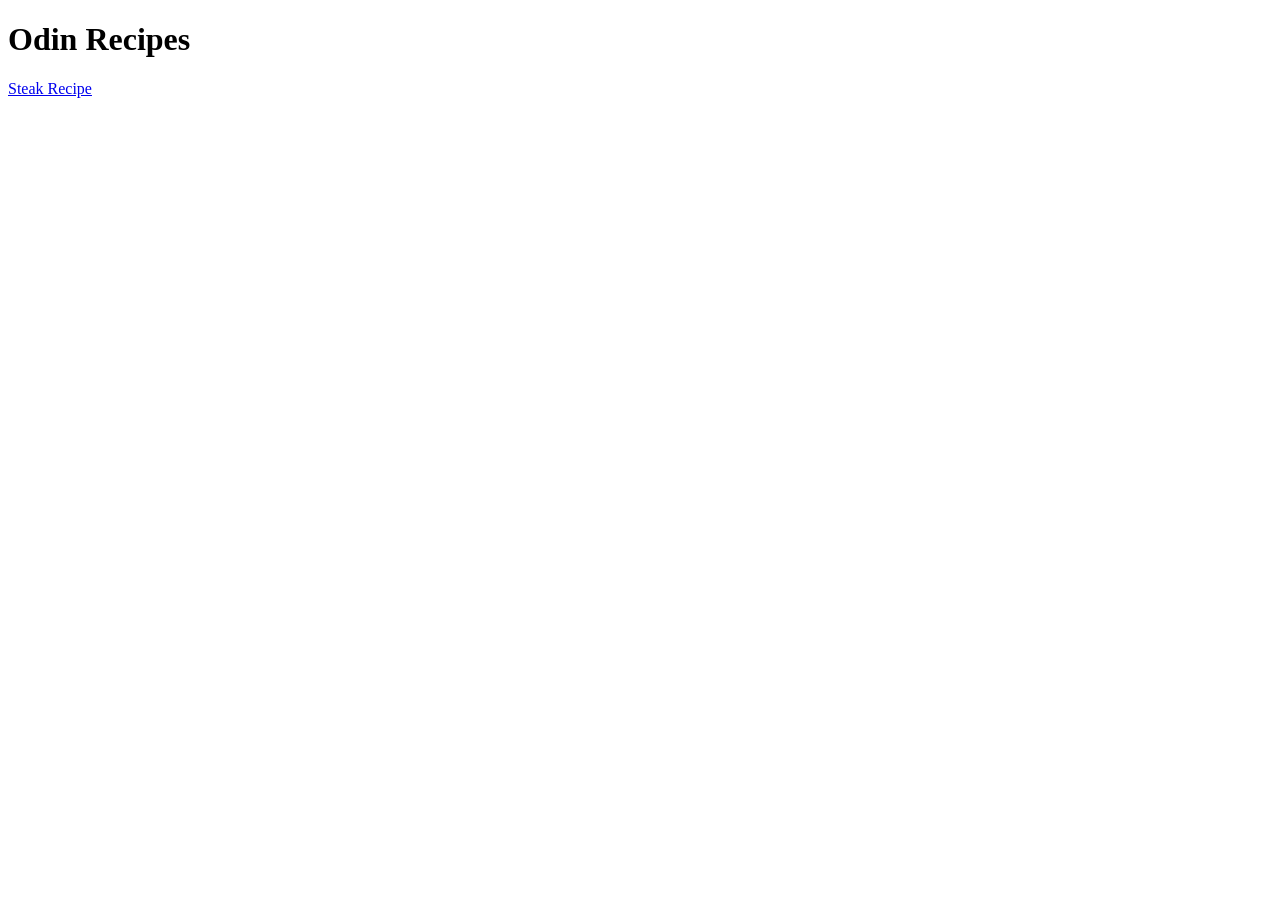
==== index.html @ 468e1f9d "Create index and steak recipe page" ====
<!DOCTYPE html>
<html lang="en">
  <head>
    <meta charset="utf-8">
    <title>Odin Recipes</title>
  </head>

  <body>
    <h1>Odin Recipes</h1>
    <a href="./recipes/steak.html">Steak Recipe</a>
  </body>
</html>
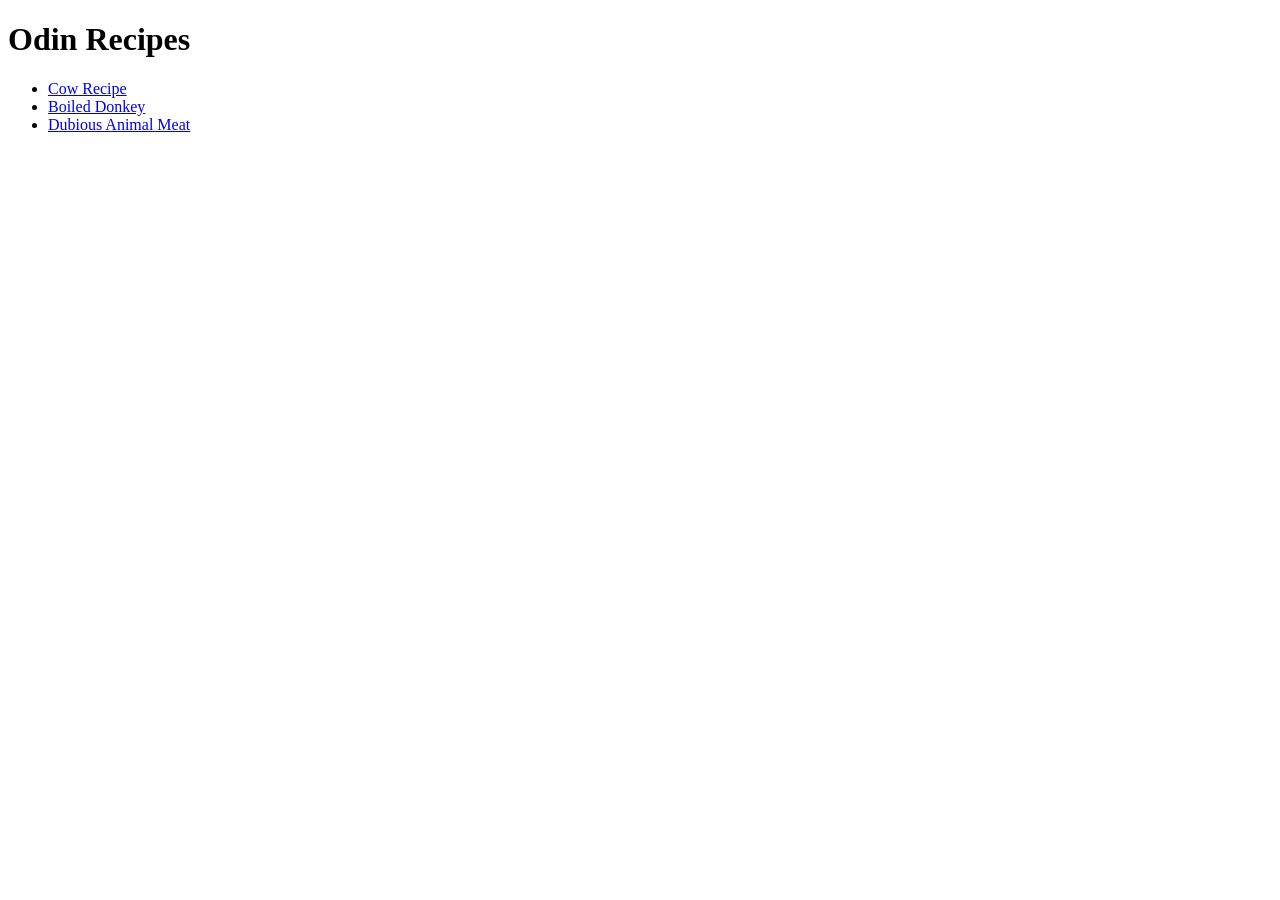
==== commit 02bee5bc: "Created Boiled Donkey & Dubious Animal Meat pages. Updated name of Steak page to Cow." ====
--- a/index.html
+++ b/index.html
@@ -7,6 +7,10 @@
 
   <body>
     <h1>Odin Recipes</h1>
-    <a href="./recipes/steak.html">Steak Recipe</a>
+    <ul>
+      <li><a href="./recipes/cow.html">Cow Recipe</a></li>
+      <li><a href="./recipes/boiled_donkey.html">Boiled Donkey</a></li>
+      <li><a href="./recipes/dubious_animal_meat.html">Dubious Animal Meat</a></li>
+    </ul>
   </body>
 </html>
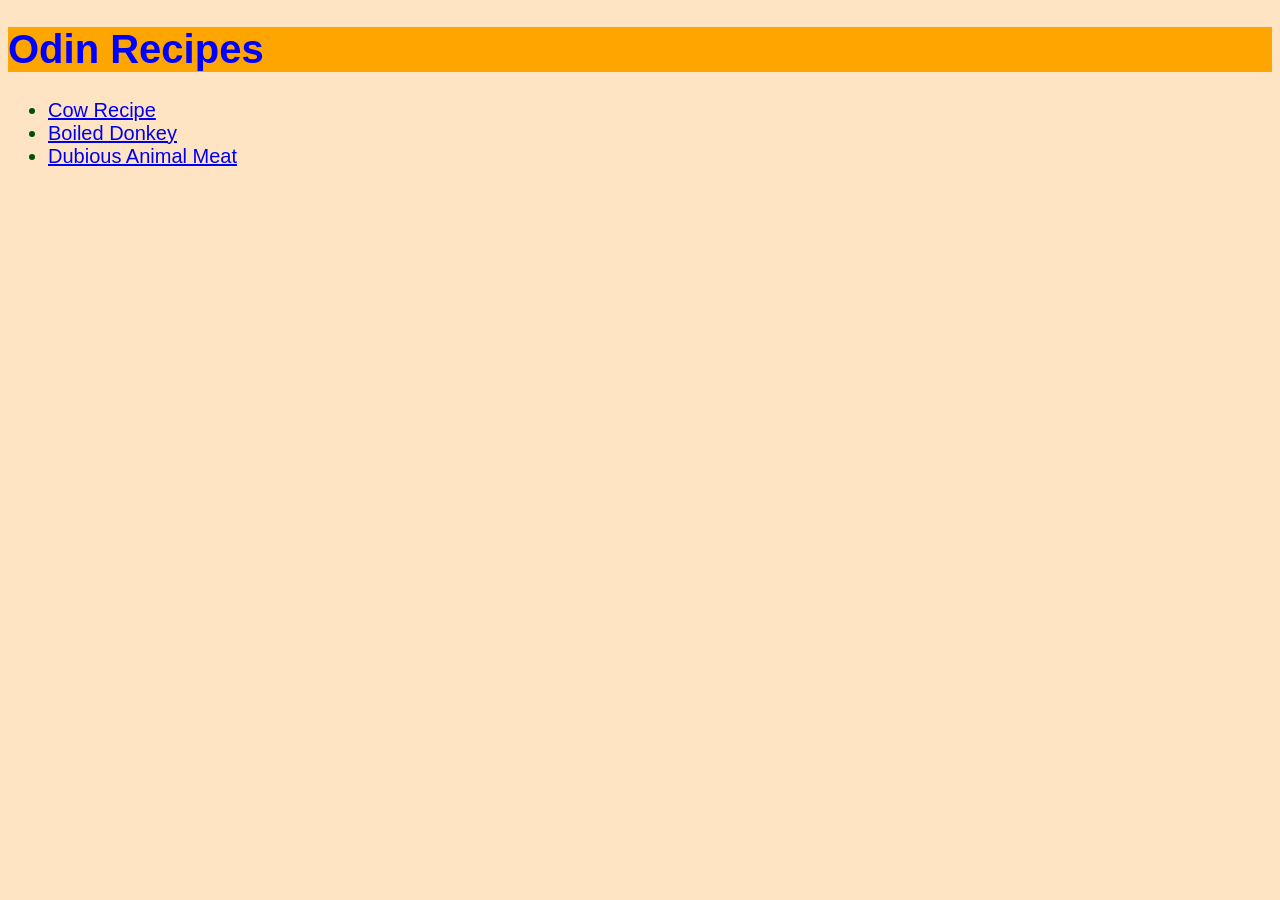
==== commit b005c541: "I missed CSS in the last commit... adding it here" ====
--- a/index.html
+++ b/index.html
@@ -2,6 +2,7 @@
 <html lang="en">
   <head>
     <meta charset="utf-8">
+    <link rel="stylesheet" href="./styles.css">
     <title>Odin Recipes</title>
   </head>
 
--- a/styles.css
+++ b/styles.css
@@ -0,0 +1,43 @@
+* {
+    font-family: 'Franklin Gothic Medium', 'Arial Narrow', Arial, sans-serif;
+}
+
+h1 {
+    color: blue;
+    background-color: orange;
+    font-size: 40px;
+}
+
+body {
+    background-color: bisque;
+}
+
+ul,
+ol {
+    font-size: 20px;
+}
+
+ol {
+    color: red;
+}
+
+ul {
+    color: rgb(0, 80, 0)
+}
+
+h3 {
+    font-size: 30px;
+    color: orange;
+    background-color: blue;
+}
+
+#home {
+    font-size: 50px;
+    text-align: center;
+    font-weight: 600;
+}
+
+p {
+    font-size: 20px;
+    color: rgb(97, 97, 218);
+}
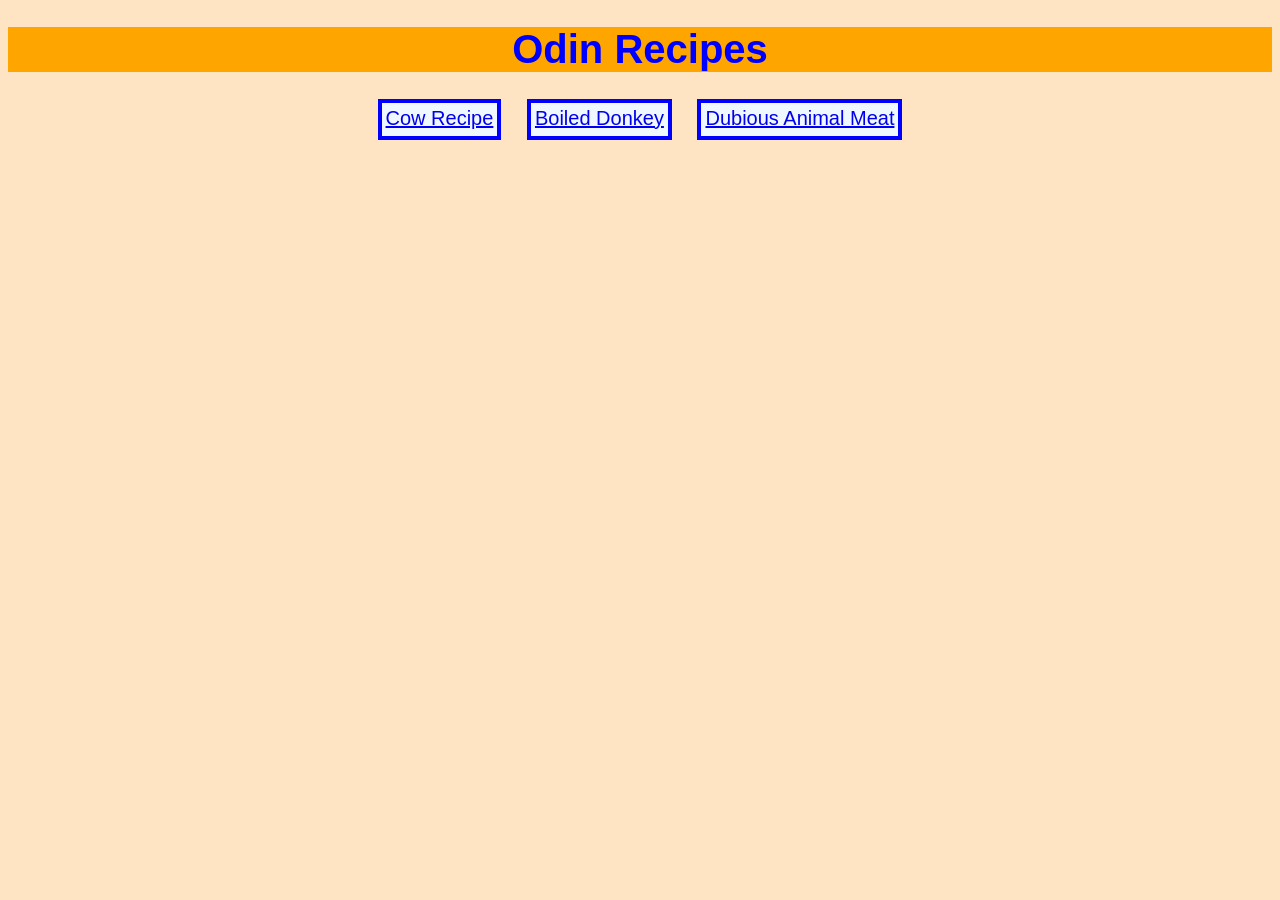
==== commit 103d8441: "used my extra CSS knowledge to improve this bad boy" ====
--- a/index.html
+++ b/index.html
@@ -8,10 +8,10 @@
 
   <body>
     <h1>Odin Recipes</h1>
-    <ul>
-      <li><a href="./recipes/cow.html">Cow Recipe</a></li>
-      <li><a href="./recipes/boiled_donkey.html">Boiled Donkey</a></li>
-      <li><a href="./recipes/dubious_animal_meat.html">Dubious Animal Meat</a></li>
+    <ul class="front_page_ul">
+      <li class="front_page_list"><a href="./recipes/cow.html">Cow Recipe</a></li>
+      <li class="front_page_list"><a href="./recipes/boiled_donkey.html">Boiled Donkey</a></li>
+      <li class="front_page_list"><a href="./recipes/dubious_animal_meat.html">Dubious Animal Meat</a></li>
     </ul>
   </body>
 </html>
--- a/styles.css
+++ b/styles.css
@@ -1,11 +1,17 @@
+html {
+    box-sizing: border-box;
+}
+
 * {
     font-family: 'Franklin Gothic Medium', 'Arial Narrow', Arial, sans-serif;
+    box-sizing: inherit;
 }
 
 h1 {
     color: blue;
     background-color: orange;
     font-size: 40px;
+    text-align: center;
 }
 
 body {
@@ -35,9 +41,32 @@
     font-size: 50px;
     text-align: center;
     font-weight: 600;
+    background-color: orange;
+    color: green;
+    border: 5px solid blue;
+    padding: 4px 4px 6px 4px;
+    text-align: center;
+    margin: 0 auto;
+    display: block;
+    width: 200px;
 }
 
 p {
     font-size: 20px;
     color: rgb(97, 97, 218);
+}
+
+.front_page_list {
+    display: inline-block;
+    border: 4px solid blue;
+    margin: 0 10px;
+    background-color: aliceblue;
+    color: black;
+    padding: 4px 4px 6px 4px;
+}
+
+.front_page_ul {
+    margin: 0 auto;
+    padding: 0px;
+    text-align: center;
 }
